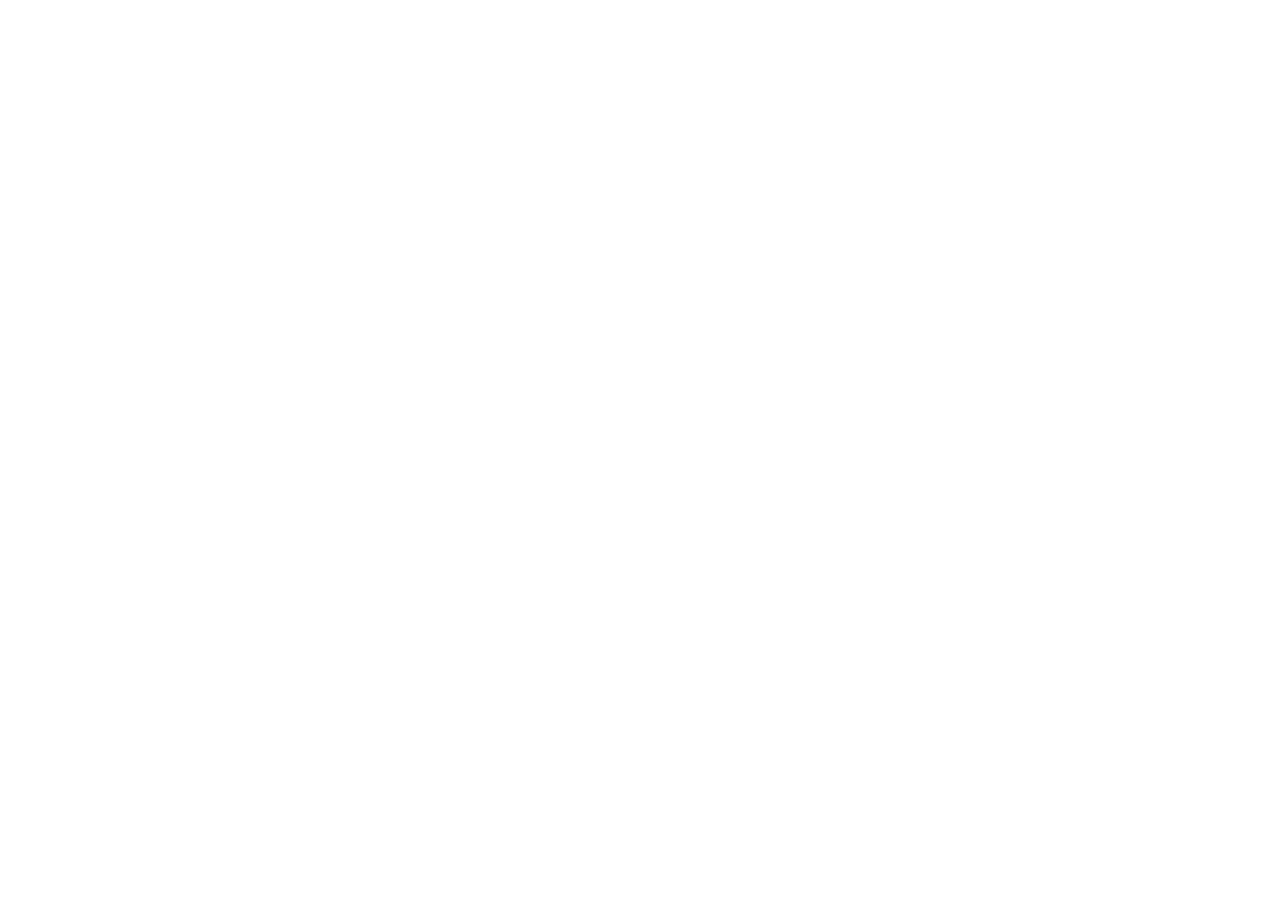
==== experiment/simulation/index.html @ 2197dd1b "Initial commit" ====
<!DOCTYPE html>
<html>
<head>
	<!-- Add CSS at the head of HTML file -->
    <link rel="stylesheet" href="./css/main.css">
</head>
<body>
		<!-- Your code goes here-->

	<!-- Add JS at the bottom of HTML file --> 
        <script src="./js/main.js"></script>
</body>
</html>
---- experiment/simulation/css/main.css ----
/* You CSS goes in here */
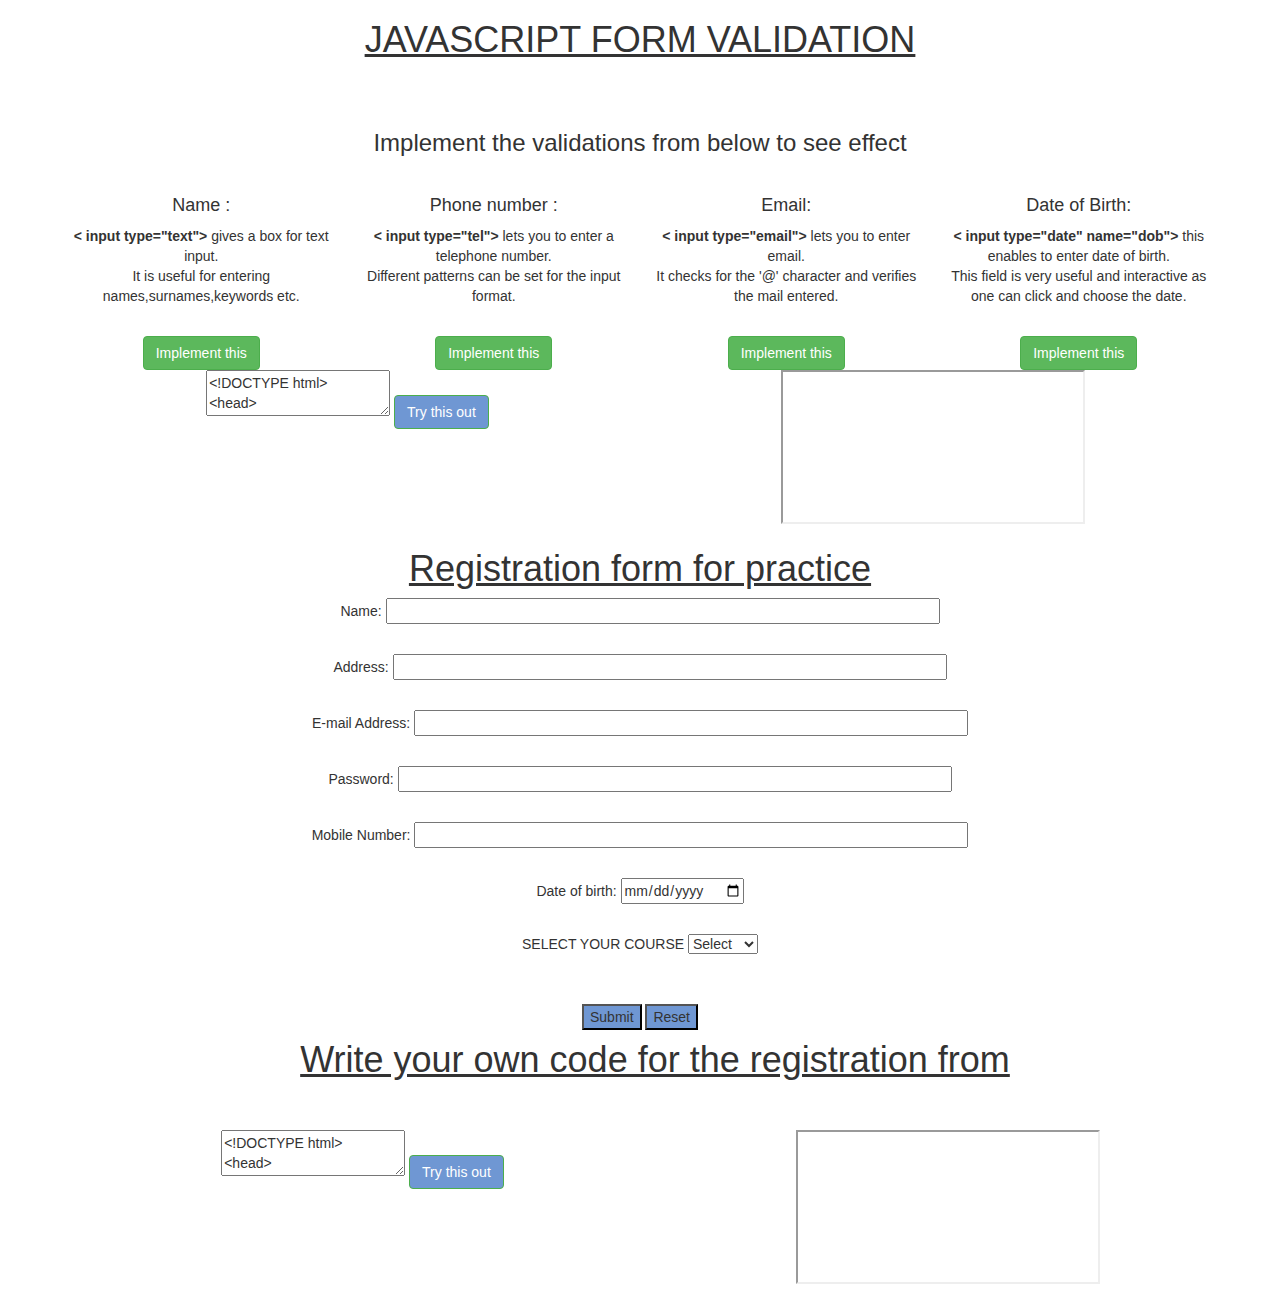
==== commit 1579723b: "Add files via upload" ====
--- a/experiment/simulation/index.html
+++ b/experiment/simulation/index.html
@@ -1,13 +1,409 @@
-<!DOCTYPE html>
-<html>
-<head>
-	<!-- Add CSS at the head of HTML file -->
-    <link rel="stylesheet" href="./css/main.css">
-</head>
-<body>
-		<!-- Your code goes here-->
-
-	<!-- Add JS at the bottom of HTML file --> 
-        <script src="./js/main.js"></script>
-</body>
-</html>
+<!DOCTYPE html>
+<head>
+	<title>Registration Form</title>
+  <meta charset="utf-8">
+  <meta name="viewport" content="width=device-width, initial-scale=1">
+  <link rel="stylesheet" href="https://maxcdn.bootstrapcdn.com/bootstrap/3.4.1/css/bootstrap.min.css">
+  <script src="https://ajax.googleapis.com/ajax/libs/jquery/3.5.1/jquery.min.js"></script>
+  <script src="https://maxcdn.bootstrapcdn.com/bootstrap/3.4.1/js/bootstrap.min.js"></script>
+	<link rel="stylesheet" href="experiment/simulation/css/style.css">
+</head>
+
+<center> <div class="container" >
+    <div class="row">
+      <h1><u>JAVASCRIPT FORM VALIDATION</u></h1> <br><br>
+      <h3>Implement the validations from below to see effect</h3><br>
+      
+      
+      
+      <!-- NAME STARTS-->
+      <div class="col-sm-3">
+            <div class="tbox">
+                <h4>Name : </h4>
+                <p><b>< input type="text"></b> gives a box for text input.<br> 
+                    It is useful for entering names,surnames,keywords etc.  </p><br>
+                
+          <button type="button" class="btn btn-success" onclick='document.getElementById("jsCode").
+          innerHTML=`<!DOCTYPE html>
+<head>
+</head>
+<body style="text-align:center">
+    <h1 style="text-decoration:underline;">Registration Form</h1>
+    <form name="theform" onsubmit="return validateFunction()">
+  Name: <input type="text" name="fname" placeholder="Sam">
+  <br><br>
+  <input type="submit" value="Submit">
+</form> <br> <br>
+
+<script>
+function validateFunction() {
+  var x = document.forms["theform"]["fname"].value;
+  if (x == "" || x==null) {
+    alert("Name must be filled out");
+    return false;
+  }
+  else {
+  window.alert("Validation done");
+  return false;
+  }
+}
+</script>
+</body>
+</html>`'>
+        Implement this </button></div>
+        </div>
+        <!-- NAME ENDS -->
+
+        <!-- PHONE NUMBER STARTS -->
+
+        <div class="col-sm-3">
+            <div class="tbox">
+                <h4>Phone number :</h4>
+                <p><b>< input type="tel"></b> lets you to enter a telephone number.<br>Different patterns can be set for the input format.</p><br>
+                
+          <button type="button" class="btn btn-success" onclick='document.getElementById("jsCode").
+          innerHTML=`<!DOCTYPE html>
+<head>
+</head>
+<body style="text-align:center">
+    <h1 style="text-decoration:underline;">Registration Form</h1>
+    <form name="theform" onsubmit ="return validateFunction()">
+  Name: <input type="text" name="fname" placeholder="Sam">
+  <br><br>
+  Phone Number: <input name="phone" type="tel" placeholder="9356734567"> <br> <br>
+  <input type="submit" value="Submit">
+</form> <br> <br>
+
+<script>
+function validateFunction() {
+  var x = document.forms["theform"]["fname"].value;
+  var y = document.forms["theform"]["phone"].value;
+
+  if (x == "") {
+    alert("Name must be filled out");
+    return false;
+  }
+  if(y.length<10){
+    alert("Enter 10 digit mobile number");
+    return false;
+  }
+  window.alert("Validation done");
+  return false;
+}
+</script>
+</body>
+</html>`'>
+        Implement this </button></div>
+        </div>
+
+<!-- PHONE NUMBER ENDS -->
+
+<!-- EMAIL STARTS -->
+        <div class="col-sm-3">
+            <div class="tbox">
+                <h4>Email:</h4> 
+                    <p><b>< input type="email"></b> lets you to enter email.
+                        <br>It checks for the '@' character and verifies the mail entered.</p> <br>
+              <button type="button" class="btn btn-success" onclick='document.getElementById("jsCode").
+              innerHTML=`<!DOCTYPE html>
+<head>
+</head>
+<body style="text-align:center">
+    <h1 style="text-decoration:underline;">Registration Form</h1>
+    <form name="theform" onsubmit="return validateFunction()">
+  Name: <input type="text" name="fname" placeholder="Sam">
+  <br><br>
+  Phone Number: <input name="phone" type="tel" placeholder="9356734567"> <br> <br>
+  Email: <input name="email" type="text" placeholder="abc@xyz.com"> <br> <br>
+  <input type="submit" value="Submit">
+</form> <br> <br>
+
+<script>
+function validateFunction() {
+  var x = document.forms["theform"]["fname"].value;
+  var y = document.forms["theform"]["phone"].value;
+  var z=document.forms["theform"]["email"].value;
+  if (x == "") {
+    alert("Name must be filled out");
+    return false;
+  }
+  if(y.length<10){
+    alert("Enter 10 digit mobile number");
+    return false;
+  }
+  if (z == "") {
+    alert("Email must be filled out");
+    return false;
+  }
+
+  window.alert("Validation done");
+return false;
+}
+</script>
+</body>
+</html>`'> 
+            Implement this </button></div>
+
+        </div>
+<!-- EMAIL ENDS -->
+
+<!-- DATE OF BIRTH STARTS -->
+        <div class="col-sm-3">
+            <div class="tbox">
+                <h4>Date of Birth:</h4>
+                    <p><b>< input type="date" name="dob"></b> this enables to enter date of birth.
+                    <br>This field is very useful and interactive as one can click and choose the date. </p> <br>
+              <button type="button" class="btn btn-success" onclick='document.getElementById("jsCode").
+              innerHTML=`<!DOCTYPE html>
+<head>
+</head>
+<body style="text-align:center">
+    <h1 style="text-decoration:underline;">Registration Form</h1>
+    <form name="theform" onsubmit="return validateFunction()">
+  Name: <input type="text" name="fname" placeholder="Sam">
+  <br><br>
+  Phone Number: <input name="phone" type="tel" placeholder="9356734567"> <br> <br>
+  Email: <input name="email" type="email" placeholder="abc@xyz.com"> <br> <br>
+  Date Of Birth: <input type="date" name="dob"><br> <br>
+  <input type="submit" value="Submit">
+</form> <br> <br>
+
+<script>
+function validateFunction() {
+  var x = document.forms["theform"]["fname"].value;
+  var y = document.forms["theform"]["phone"].value;
+  var z=document.forms["theform"]["email"].value;
+  var d = document.forms["theform"]["dob"].value;
+
+  if (x == "") {
+    alert("Name must be filled out");
+    return false;
+  }
+  if(y.length<10){
+    alert("Enter 10 digit mobile number");
+    return false;
+  }
+  if (z == "") {
+    alert("Email must be filled out");
+    return false;
+  }
+  if(d == "")
+  {
+    alert("Date of Birth musat be filled out");
+    return false;
+  }
+  window.alert("Validation done");
+return false;
+}
+</script>
+</body>
+</html>`'>
+            Implement this </button></div>
+
+        </div>
+
+        <!-- DOB ENDS -->
+        </div>
+        </div>
+        </center>
+
+        <!-- WINDOW TO REFLECT CHANGES -->
+
+        <center>
+        	<div class="container">
+            <div class="row">
+              <div class="col-lg-6">
+<div class="code">
+  <textarea id="jsCode" style="height: 96%">
+<!DOCTYPE html>
+<head>
+</head>
+<body>
+    <h2 style="color: blue;text-align: center;">Choose from the above 4 input types to learn about various input types of a Registration form in HTML</h2>
+</body>
+</html>
+</textarea>  
+<button type="button" style="background-color: rgb(111, 151, 211); " class="btn btn-success" onclick="showPreview()">
+Try this out
+</button>    
+</div>
+</div>
+
+<div class="col-lg-6">
+<div class="preview">
+  <iframe id="preview-window"></iframe>
+</div>
+</div>
+</div>
+</div>
+            </center>
+            <!-- WINDOW TO REFLECT CHANGES CLOSED -->
+
+            <!-- REGISTRATION FORM FOR PRACTICE -->
+<center>
+  <div class="container">
+    <div class="col-sm-12">
+    <h1 style="text-align: center;"><u>Registration form for practice</u></h1>
+    <form name="RegForm" 
+          onsubmit="return validation()">
+          
+        <p>Name: <input type="text" 
+                        size="65" name="Name"></p>
+        <br />
+        <p>Address: <input type="text" 
+                           size="65" name="Address"></p>
+        <br />
+        <p>E-mail Address: <input type="text" 
+                               size="65" name="EMail"></p>
+        <br />
+        <p>Password: <input type="password" 
+                            size="65" name="Password"></p>
+        <br />
+        <p>Mobile Number: <input type="text" 
+                             size="65" name="Mobile"></p>
+        <br />
+        <p>Date of birth: <input type="date" name="dob1"
+                              size="65" name="dob1"></p>
+         <br/>                     
+  
+        <p>
+            SELECT YOUR COURSE
+            <select type="text" value="" name="Subject">
+              <option>Select</option>  
+              <option>BTECH</option>
+                <option>BBA</option>
+                <option>BCA</option>
+                <option>B.COM</option>
+            </select>
+        </p>
+        <br />
+        <br />
+        
+        <p>
+            <input type="submit" 
+                   value="Submit" style="background-color: rgb(111, 151, 211); "/>
+            <input type="reset" 
+                   value="Reset" style="background-color: rgb(111, 151, 211); "/>
+        </p>
+      
+    </form>
+  </div>
+<!-- </center> -->
+
+
+
+<!--last try window start-->
+ <!-- <center> -->
+          <div class="container">
+            <div class="row">
+              <h1><u>Write your own code for the registration from</u></h1> <br><br>
+              <div class="col-lg-6">
+<div class="code">
+  <textarea id="jsCode2" style="height: 96%">
+<!DOCTYPE html>
+<head>
+</head>
+<body>
+    <h4>Enter your code here</h4>
+    <script type="text/javascript">
+      //Enter javascript code here
+    </script>
+</body>
+</html>
+</textarea>  
+<button type="button" style="background-color: rgb(111, 151, 211); " class="btn btn-success" onclick="showPreview2()">
+Try this out
+</button>    
+</div>
+</div>
+
+<div class="col-lg-6">
+<div class="preview">
+  <iframe id="preview-window2"></iframe>
+</div>
+</div>
+</div>
+</div>
+            </center>
+            <!-- last try window end-->
+  <script>
+  function showPreview(){
+  var jsCode = "" +document.getElementById("jsCode").value+ "";
+  var frame1 = document.getElementById("preview-window").contentWindow.document;
+  frame1.open();
+  frame1.write(jsCode);
+  frame1.close();
+}
+
+//last try window 
+ function showPreview2(){
+  var jsCode2 = ""+document.getElementById("jsCode2").value+"";
+  var frame = document.getElementById("preview-window2").contentWindow.document;
+  frame.open();
+  frame.write(jsCode2);
+  frame.close();
+}
+
+//registration form js
+function validation() {
+        var name = document.forms["RegForm"]["Name"];
+        var x = document.forms["RegForm"]["EMail"];
+        var phone = document.forms["RegForm"]["Mobile"];
+        var what = document.forms["RegForm"]["Subject"];
+        var password = document.forms["RegForm"]["Password"];
+        var address = document.forms["RegForm"]["Address"];
+        var dob2 = document.forms["RegForm"]["dob1"];
+          
+        
+        var phoneno = /^\d{10}$/;
+
+        if (name.value == "") {
+            window.alert("Please enter your name.");
+            name.focus();
+            return false;
+        }
+  
+        if (address.value == "") {
+            window.alert("Please enter your address.");
+            address.focus();
+            return false;
+        }
+
+        if(x.value == "")
+        {
+          window.alert("Please enter your email");
+          x.focus();
+          return false;
+        }
+        
+        if (password.value.length<8) {
+            window.alert("Please enter password of length more than 8");
+            password.focus();
+            return false;
+        }
+
+        if (!phone.value.match(phoneno) && phone.value.length<10) {
+            window.alert("Please enter valid mobile number.");
+            phone.focus();
+            return false;
+        }
+  
+  
+        if (what.selectedIndex < 1) {
+            alert("Please enter your course.");
+            what.focus();
+            return false;
+        }
+
+        if(dob2.value == ""){
+          window.alert("Please enter date of birth");
+          dob2.focus();
+          return false;
+        }
+
+        window.alert("All validations successful");
+        return false;
+    }
+</script>
+</body>
+</html>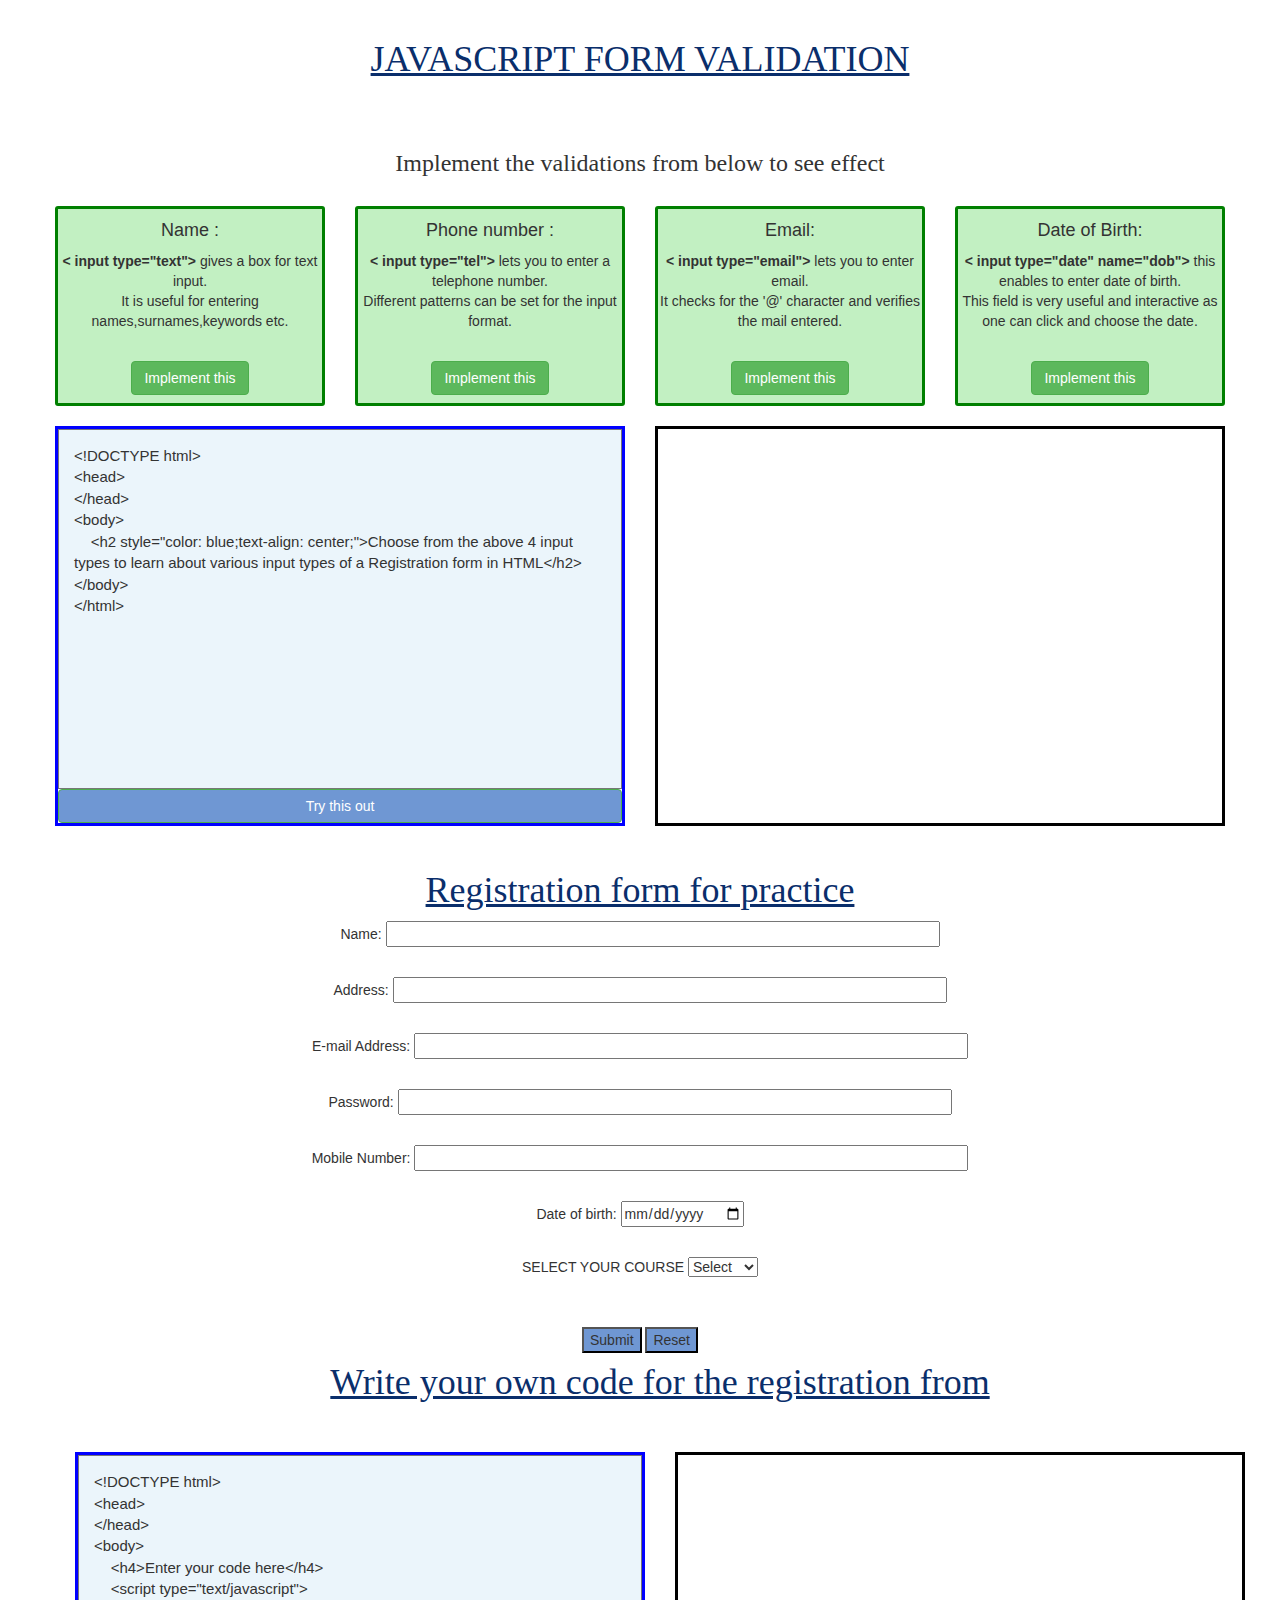
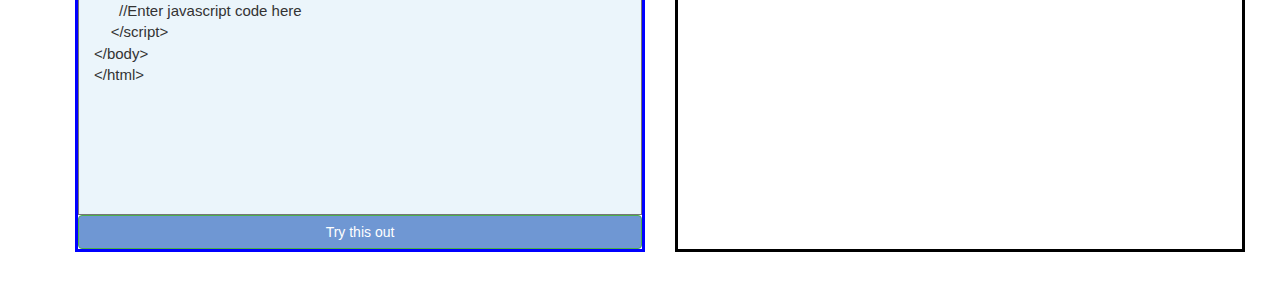
==== commit 31cdbe8c: "Update index.html" ====
--- a/experiment/simulation/index.html
+++ b/experiment/simulation/index.html
@@ -6,7 +6,7 @@
   <link rel="stylesheet" href="https://maxcdn.bootstrapcdn.com/bootstrap/3.4.1/css/bootstrap.min.css">
   <script src="https://ajax.googleapis.com/ajax/libs/jquery/3.5.1/jquery.min.js"></script>
   <script src="https://maxcdn.bootstrapcdn.com/bootstrap/3.4.1/js/bootstrap.min.js"></script>
-	<link rel="stylesheet" href="experiment/simulation/css/style.css">
+	<link rel="stylesheet" href="css/style.css">
 </head>
 
 <center> <div class="container" >
@@ -406,4 +406,4 @@
     }
 </script>
 </body>
-</html>+</html>
--- a/experiment/simulation/css/style.css
+++ b/experiment/simulation/css/style.css
@@ -0,0 +1,108 @@
+
+
+.container {
+    padding: 0;
+    margin: 20px !important;
+  
+  }
+  .tbox {
+    display: inline-block;
+    border: 3px solid green;
+    border-radius: 3px;
+    padding: 2px;
+    margin: 0px;
+    width: 100%;
+    height: 200px;
+    text-align: center;
+    background-color: #c2f0c2;
+  }
+  
+  .code {
+    display: inline-flex;
+    z-index: 1;
+    float: left;
+    flex-direction:column;
+    width: 100%;
+    height: 400px;
+    border:3px solid blue;
+  }
+  
+  
+  .code textarea {
+    resize: none;
+    outline: none;
+    width: 100%;
+    height: 100%;
+    font-size: 15px;
+    background-color:#EBF5FB;
+    padding: 15px;
+   
+  }
+  
+  
+  .preview {
+    display: inline-flex;
+    background: #ffffff;
+    
+    width: 100%;
+    height: 400px;
+  
+  }
+  
+  .preview iframe {
+    resize: none;
+    outline: none;
+    width: 100%;
+    height: 100%;
+    padding: 0px;
+    border: 3px solid black;
+  }
+  
+  h1{
+    text-align: center;
+    color: #0A2E6B;
+    font-family: serif;
+  }
+  h3 {
+    font-family: serif;
+    
+  }
+  
+  .ext_code{
+    display: inline-flex;
+    z-index: 1;
+    float: left;
+    flex-direction:column;
+    width: 100%;
+    height: 600px;
+    border:2px solid blue;
+  
+  }
+  
+  .ext_code textarea {
+    resize: none;
+    outline: none;
+    width: 100%;
+    height: 100%;
+    font-size: 15px;
+    background-color:#EBF5FB;
+    padding: 15px;
+   
+  }
+  
+  .ext_preview {
+    display: inline-flex;
+    
+    width: 100%;
+    height: 600px;
+  
+  }
+  
+  .ext_preview iframe {
+    resize: none;
+    outline: none;
+    width: 100%;
+    height: 100%;
+    padding: 0px;
+    border: 2px solid black;
+  }
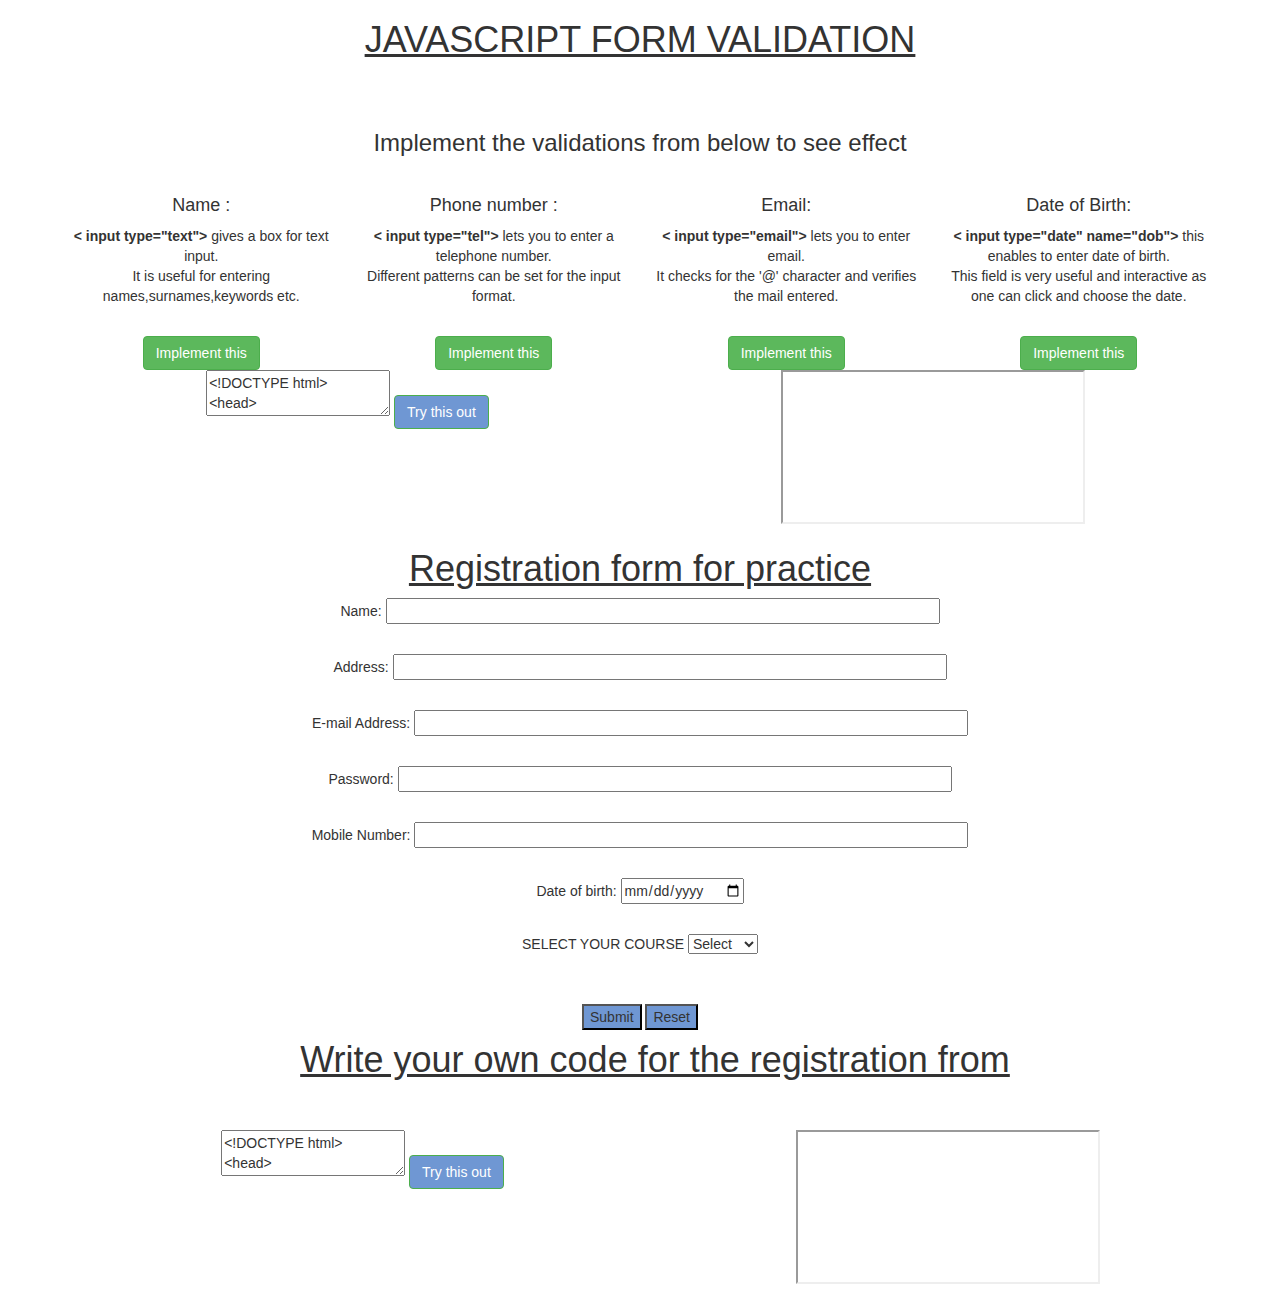
==== commit 621d79bc: "Add files via upload" ====
--- a/experiment/simulation/index.html
+++ b/experiment/simulation/index.html
@@ -6,7 +6,7 @@
   <link rel="stylesheet" href="https://maxcdn.bootstrapcdn.com/bootstrap/3.4.1/css/bootstrap.min.css">
   <script src="https://ajax.googleapis.com/ajax/libs/jquery/3.5.1/jquery.min.js"></script>
   <script src="https://maxcdn.bootstrapcdn.com/bootstrap/3.4.1/js/bootstrap.min.js"></script>
-	<link rel="stylesheet" href="css/style.css">
+	<link rel="stylesheet" href="experiment/simulation/css/style.css">
 </head>
 
 <center> <div class="container" >
@@ -406,4 +406,4 @@
     }
 </script>
 </body>
-</html>
+</html>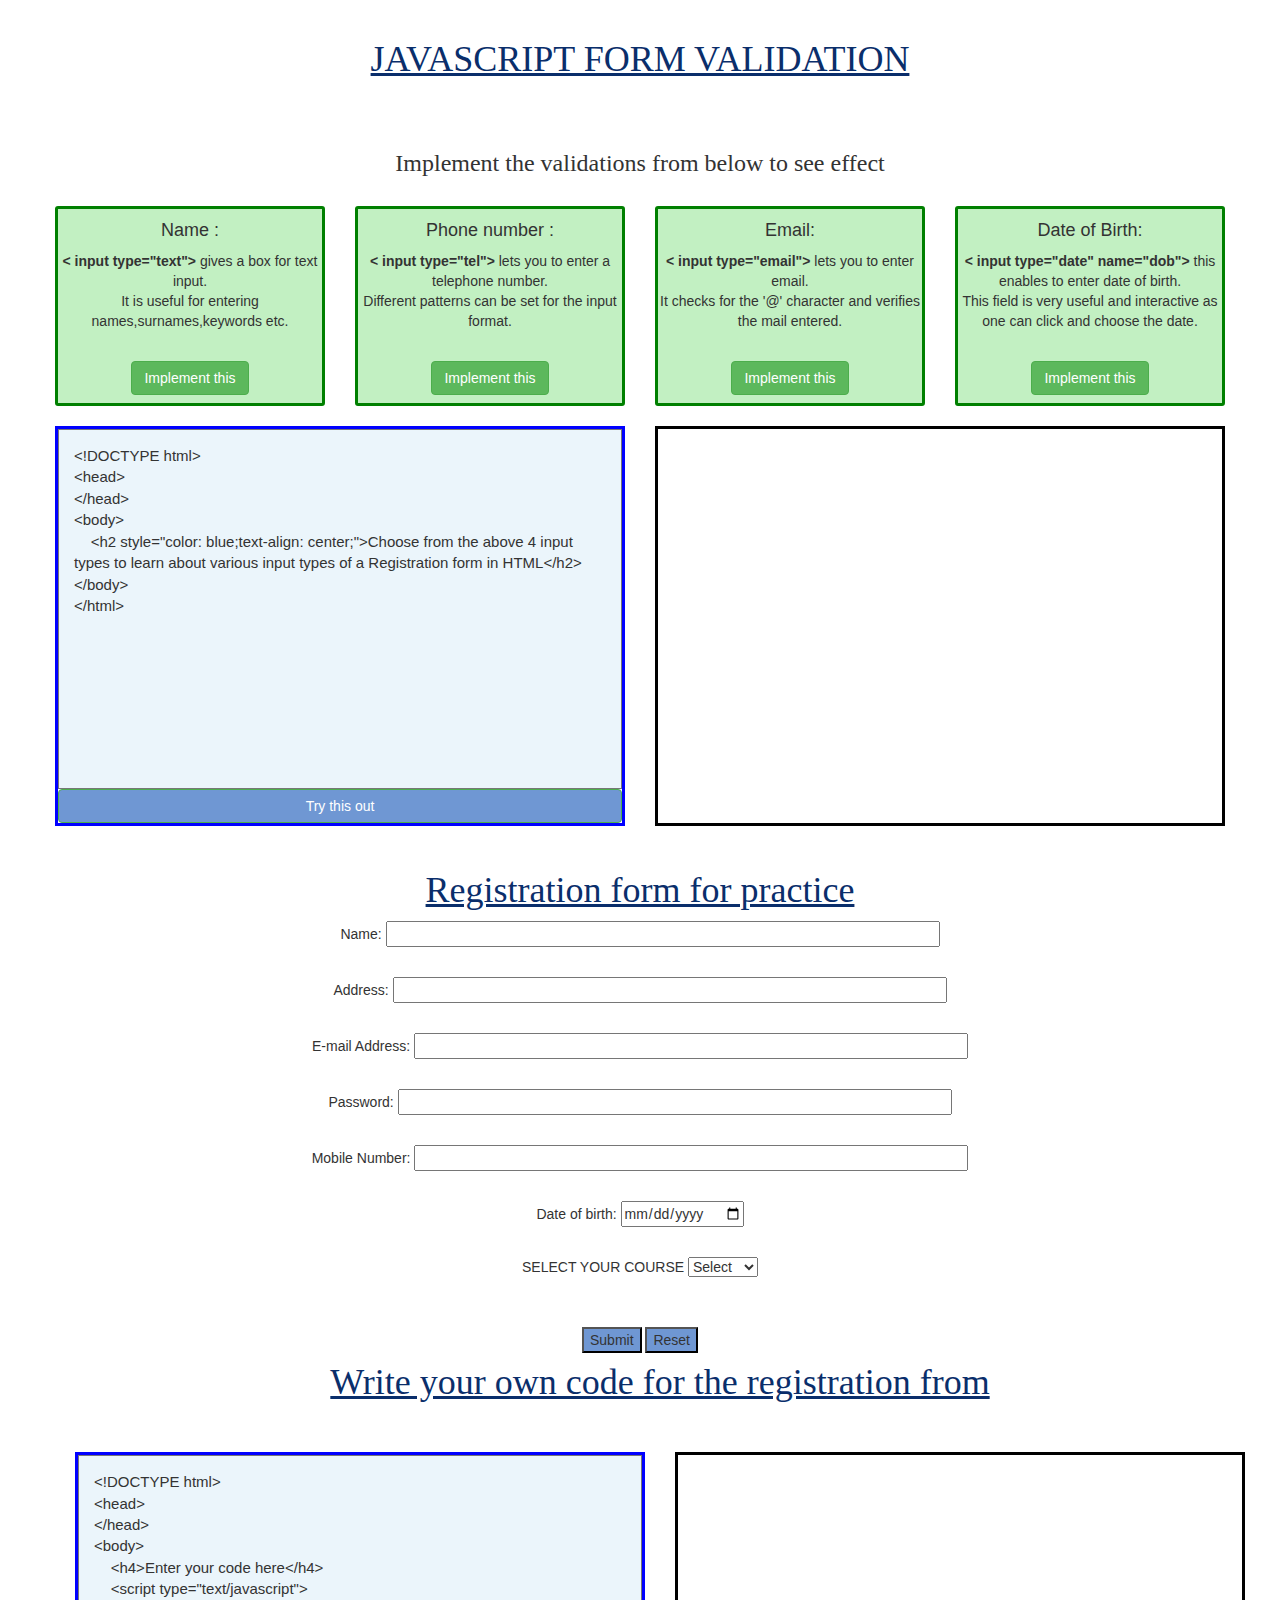
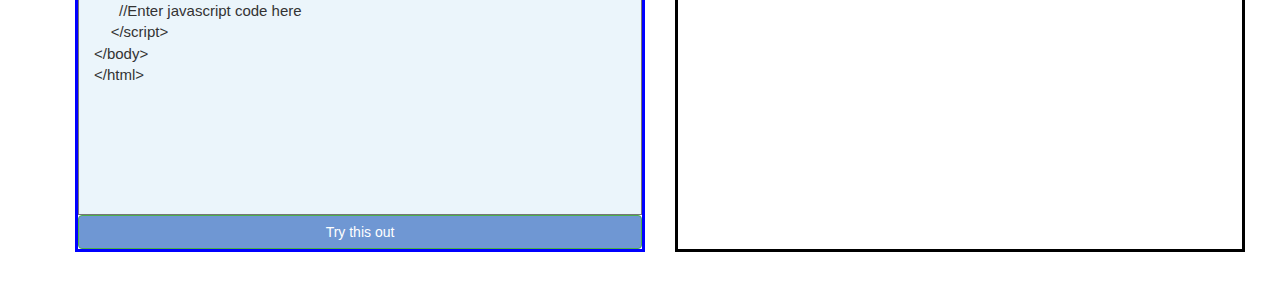
==== commit 73780c32: "Update index.html" ====
--- a/experiment/simulation/index.html
+++ b/experiment/simulation/index.html
@@ -6,7 +6,7 @@
   <link rel="stylesheet" href="https://maxcdn.bootstrapcdn.com/bootstrap/3.4.1/css/bootstrap.min.css">
   <script src="https://ajax.googleapis.com/ajax/libs/jquery/3.5.1/jquery.min.js"></script>
   <script src="https://maxcdn.bootstrapcdn.com/bootstrap/3.4.1/js/bootstrap.min.js"></script>
-	<link rel="stylesheet" href="experiment/simulation/css/style.css">
+	<link rel="stylesheet" href="css/style.css">
 </head>
 
 <center> <div class="container" >
@@ -406,4 +406,4 @@
     }
 </script>
 </body>
-</html>+</html>
--- a/experiment/simulation/css/style.css
+++ b/experiment/simulation/css/style.css
@@ -0,0 +1,108 @@
+
+
+.container {
+    padding: 0;
+    margin: 20px !important;
+  
+  }
+  .tbox {
+    display: inline-block;
+    border: 3px solid green;
+    border-radius: 3px;
+    padding: 2px;
+    margin: 0px;
+    width: 100%;
+    height: 200px;
+    text-align: center;
+    background-color: #c2f0c2;
+  }
+  
+  .code {
+    display: inline-flex;
+    z-index: 1;
+    float: left;
+    flex-direction:column;
+    width: 100%;
+    height: 400px;
+    border:3px solid blue;
+  }
+  
+  
+  .code textarea {
+    resize: none;
+    outline: none;
+    width: 100%;
+    height: 100%;
+    font-size: 15px;
+    background-color:#EBF5FB;
+    padding: 15px;
+   
+  }
+  
+  
+  .preview {
+    display: inline-flex;
+    background: #ffffff;
+    
+    width: 100%;
+    height: 400px;
+  
+  }
+  
+  .preview iframe {
+    resize: none;
+    outline: none;
+    width: 100%;
+    height: 100%;
+    padding: 0px;
+    border: 3px solid black;
+  }
+  
+  h1{
+    text-align: center;
+    color: #0A2E6B;
+    font-family: serif;
+  }
+  h3 {
+    font-family: serif;
+    
+  }
+  
+  .ext_code{
+    display: inline-flex;
+    z-index: 1;
+    float: left;
+    flex-direction:column;
+    width: 100%;
+    height: 600px;
+    border:2px solid blue;
+  
+  }
+  
+  .ext_code textarea {
+    resize: none;
+    outline: none;
+    width: 100%;
+    height: 100%;
+    font-size: 15px;
+    background-color:#EBF5FB;
+    padding: 15px;
+   
+  }
+  
+  .ext_preview {
+    display: inline-flex;
+    
+    width: 100%;
+    height: 600px;
+  
+  }
+  
+  .ext_preview iframe {
+    resize: none;
+    outline: none;
+    width: 100%;
+    height: 100%;
+    padding: 0px;
+    border: 2px solid black;
+  }
